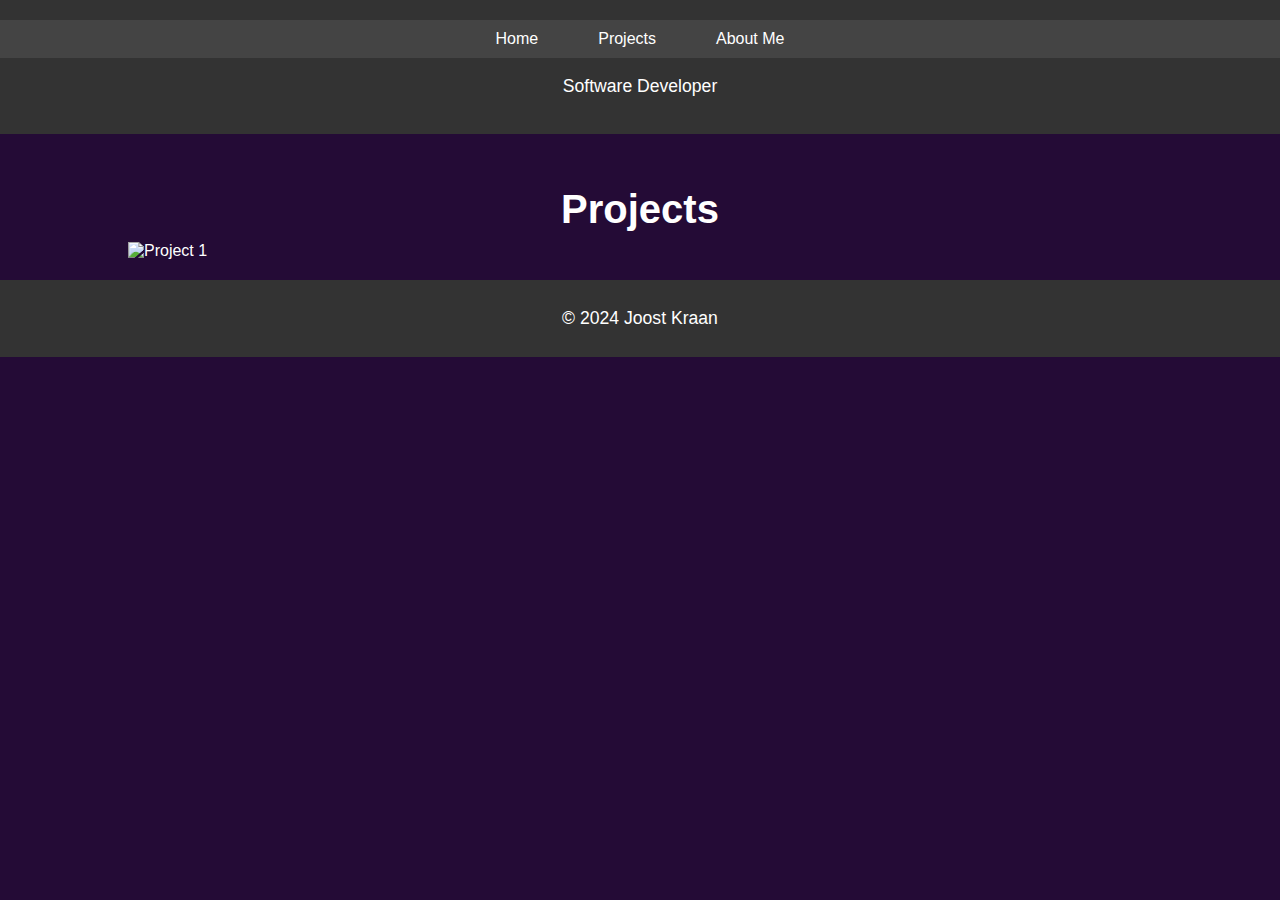
==== index.html @ cb35a921 "sdsdsds" ====
<!DOCTYPE html>
<html lang="en">
<head>
  <meta charset="UTF-8">
  <meta name="viewport" content="width=device-width, initial-scale=1.0">
  <title>My Portfolio - Home</title>
  <link rel="stylesheet" href="styles.css">
</head>
<body>
  <header>
    <nav>
      <ul>
        <li><a href="index.html">Home</a></li>
        <li><a href="Projects.html">Projects</a></li>
        <li><a href="aboutme.html">About Me</a></li>
      </ul>
    </nav>
    <p>Software Developer</p>
  </header>

  <section id="home" class="carousel">
    <h2>Projects</h2>
    <div class="carousel-container">
      <img src="Images/Rts.png" alt="Project 1">
      <img src="Images/Simulator.png" alt="Project 2">
      <img src="Images/Simulator2.png" alt="Project 3">
    </div>
  </section>
  <footer>
    <p>&copy; 2024 Joost Kraan</p>
  </footer>

  <script src="Javascript.js"></script>
</body>
</html>
---- styles.css ----
/* Existing styles */
html, body {
  height: 100%;
  margin: 0;
}

body {
  font-family: 'Arial', sans-serif;
  background-color: #240B36;
  color: #fff;
  display: flex;
  flex-direction: column;
}

header {
  text-align: center;
  padding: 20px 0;
  background-color: #333;
}

nav ul {
  list-style: none;
  padding: 0;
  margin: 0;
  display: flex;
  justify-content: center;
  background-color: #444;
}

nav ul li {
  margin: 0 15px;
}

nav ul li a {
  text-decoration: none;
  color: #fff;
  padding: 10px 15px;
  display: block;
}

nav ul li a:hover {
  background-color: #555;
}

h1, h2 {
  font-size: 2.5rem;
  margin-bottom: 10px;
}

p {
  font-size: 1.1rem;
}

.carousel {
  margin: 20px auto;
  width: 80%;
  overflow: hidden;
  white-space: nowrap;
  position: relative;
}

.carousel h2 {
  text-align: center;
}

.carousel-container {
  display: flex;
  transition: transform 0.5s ease-in-out;
}

.carousel img {
  width: 100%;
  height: auto;
  flex-shrink: 0;
}

.about {
  text-align: center;
  padding: 20px;
  flex: 1;
}

.rounded-box {
  padding: 4px 10px;
  background-color: #f2f2f2;
  color: #000;
  border-radius: 10px;
  display: inline-block;
}

/* New styles for project cards */
.projects {
  padding: 20px;
  text-align: center;
  flex: 1;
}

.project-card-container {
  display: flex;
  flex-wrap: wrap;
  justify-content: center;
  gap: 20px;
}

.project-card {
  margin-bottom: 50px;
  background-color: #333;
  border-radius: 10px;
  overflow: hidden;
  width: 350px; 
  height: 500px; 
  box-shadow: 0 4px 8px rgba(0, 0, 0, 0.2);
  transition: transform 0.3s;
}

.project-card:hover {
  transform: scale(1.05);
}

.project-card img {
  width: 100%;
  height: 250px;
  object-fit: cover;
}

.project-card h3 {
  margin: 10px 0;
  font-size: 1.5rem;
  color: #f2f2f2;
}

.project-card p {
  padding: 0 10px 20px;
  margin: 0; /* Remove bottom margin */
  color: #ddd;
  height: 100px; /* Description area height */
}

footer {
  text-align: center;
  padding: 10px;
  background-color: #333;
}
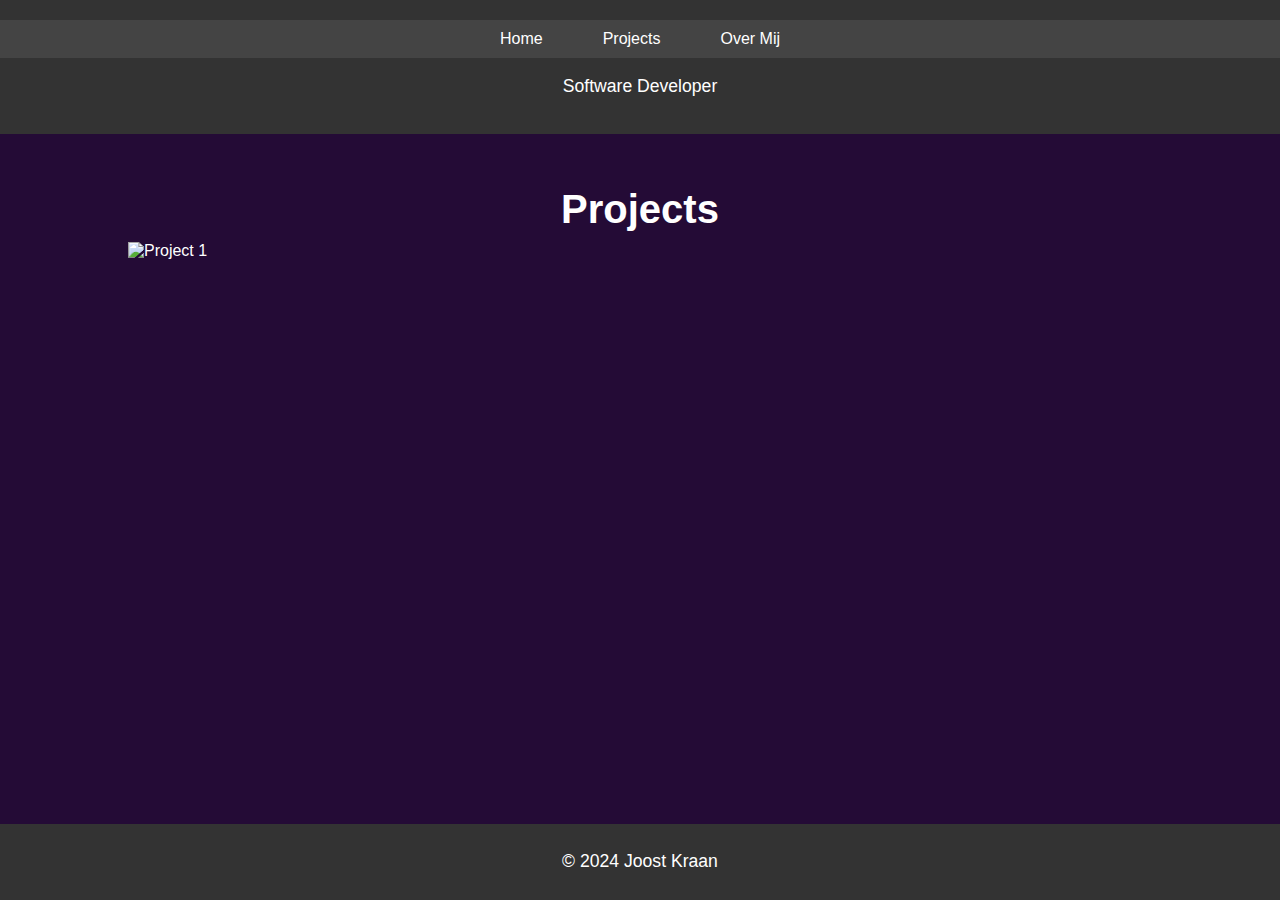
==== commit 3106e64c: "changes" ====
--- a/index.html
+++ b/index.html
@@ -12,7 +12,7 @@
       <ul>
         <li><a href="index.html">Home</a></li>
         <li><a href="Projects.html">Projects</a></li>
-        <li><a href="aboutme.html">About Me</a></li>
+        <li><a href="aboutme.html">Over Mij</a></li>
       </ul>
     </nav>
     <p>Software Developer</p>
@@ -24,6 +24,7 @@
       <img src="Images/Rts.png" alt="Project 1">
       <img src="Images/Simulator.png" alt="Project 2">
       <img src="Images/Simulator2.png" alt="Project 3">
+      <img src="Images/Screenshot 2024-12-17 140244.png"
     </div>
   </section>
   <footer>
--- a/styles.css
+++ b/styles.css
@@ -87,6 +87,13 @@
   border-radius: 10px;
   display: inline-block;
 }
+.rounded-box2 {
+  padding: 4px 10px;
+  background-color: #f2f2f2;
+  color: #000;
+  border-radius: 10px;
+  display: inline-block;
+}
 
 /* New styles for project cards */
 .projects {
